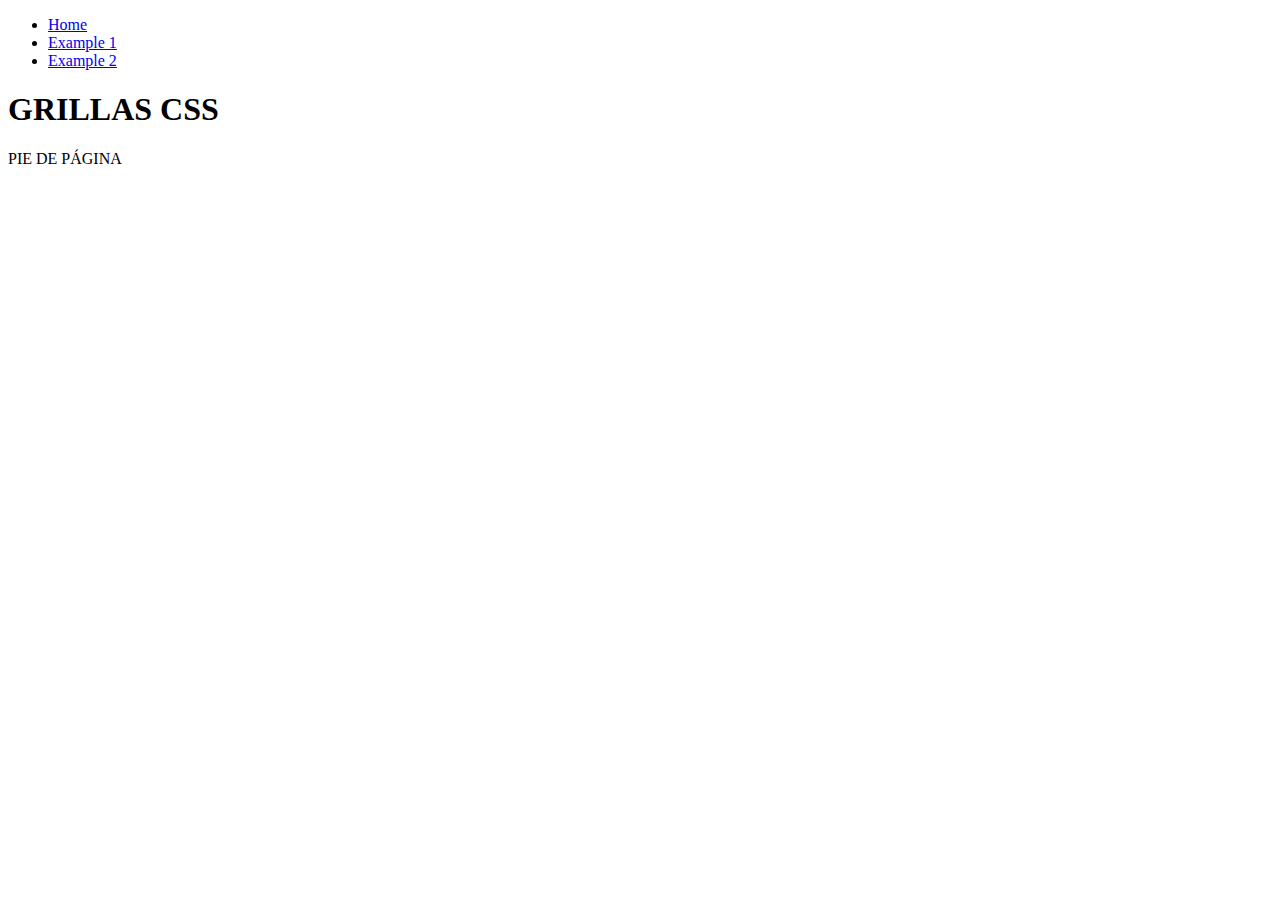
==== index.html @ 7a5f8fd1 "Basic html structure and examples pages" ====
<!DOCTYPE html>
<html lang="en">
<head>
    <meta charset="UTF-8">
    <meta http-equiv="X-UA-Compatible" content="IE=edge">
    <meta name="viewport" content="width=device-width, initial-scale=1.0">
    <title>CSS GRID</title>
</head>
<body>
    <header>
        <nav>
            <ul>
                <li><a href="/index.html">Home</a></li>
                <li><a href="/pages/example-1/example-1.html">Example 1</a></li>
                <li><a href="/pages/example-2/example-2.html">Example 2</a></li>
            </ul>
        </nav>
    </header>
    <main>
        <h1>GRILLAS CSS</h1>
        <section class="grid-section">
            <div class="grid-container">

            </div>
        </section>
    </main>
    <footer>
        PIE DE PÁGINA
    </footeR>
</body>
</html>
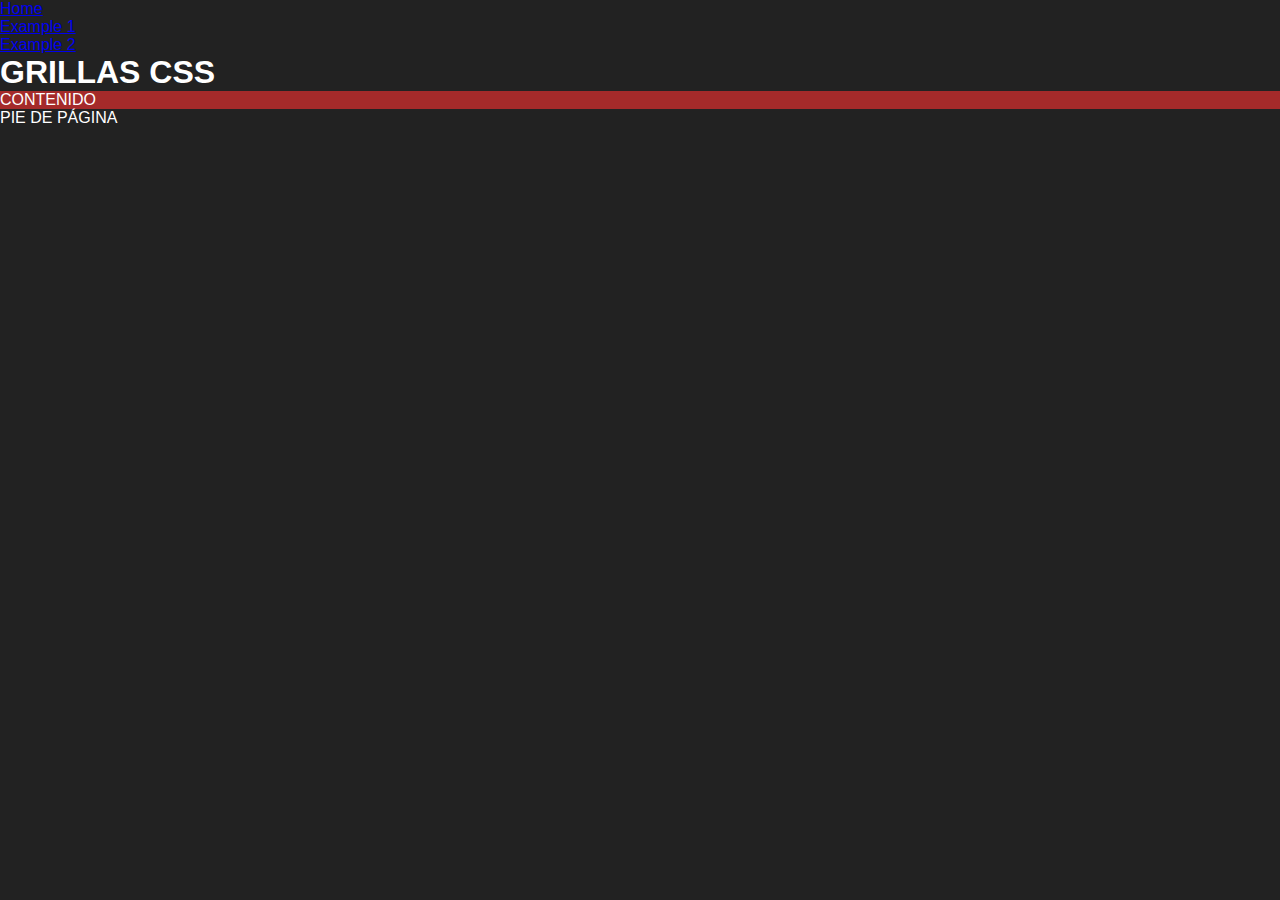
==== commit 811679e4: "Initial styles" ====
--- a/index.html
+++ b/index.html
@@ -5,6 +5,7 @@
     <meta http-equiv="X-UA-Compatible" content="IE=edge">
     <meta name="viewport" content="width=device-width, initial-scale=1.0">
     <title>CSS GRID</title>
+    <link rel="stylesheet" href="/css/styles.css">
 </head>
 <body>
     <header>
@@ -20,7 +21,7 @@
         <h1>GRILLAS CSS</h1>
         <section class="grid-section">
             <div class="grid-container">
-
+                CONTENIDO
             </div>
         </section>
     </main>
--- a/css/styles.css
+++ b/css/styles.css
@@ -0,0 +1,15 @@
+* {
+    padding: 0;
+    margin: 0;
+    box-sizing: border-box;
+}
+
+body {
+    background-color: #222;
+    color: white;
+    font-family: Arial, Helvetica, sans-serif;
+}
+
+.grid-container {
+    background-color: brown;
+}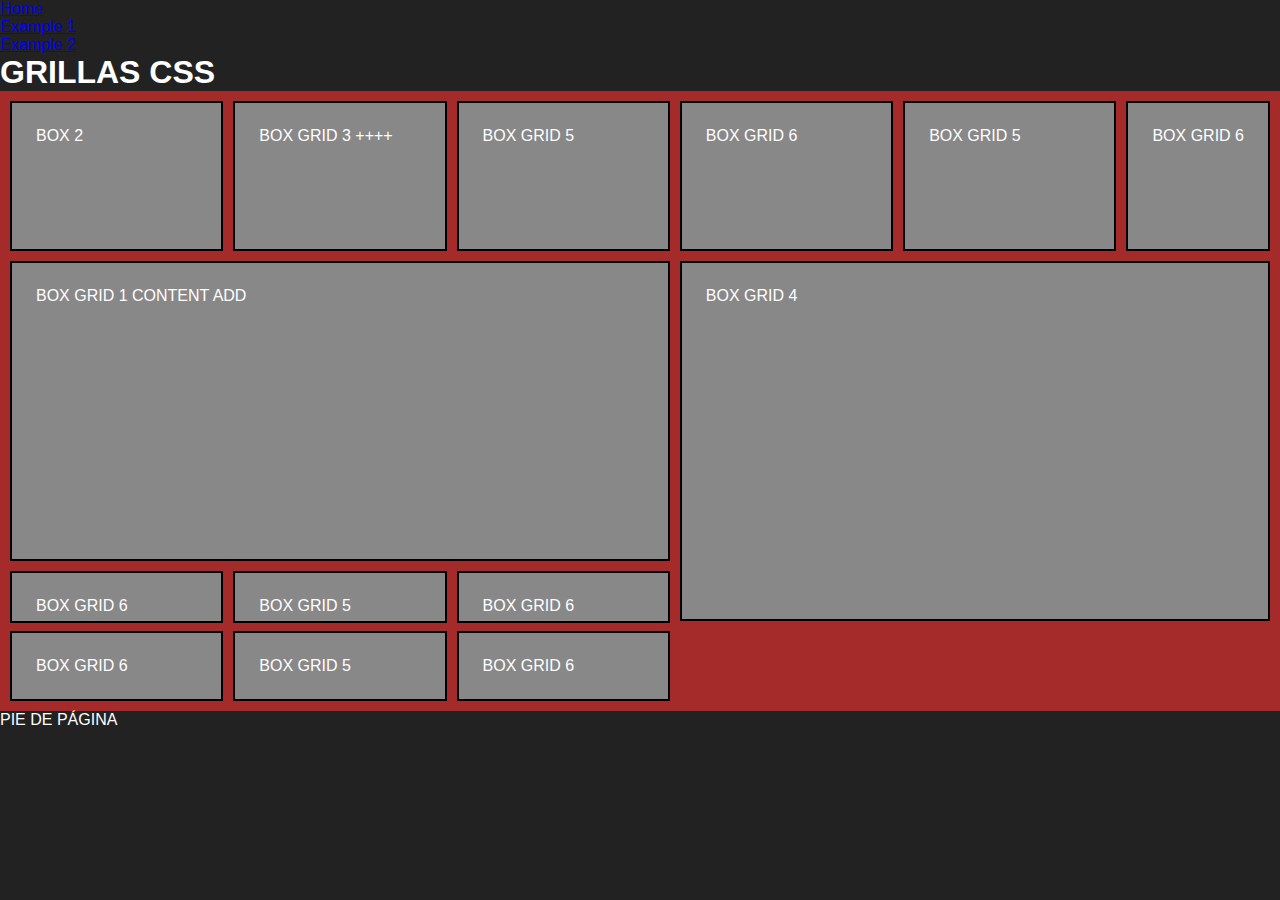
==== commit 721261c7: "Grid area  web layout" ====
--- a/index.html
+++ b/index.html
@@ -21,7 +21,20 @@
         <h1>GRILLAS CSS</h1>
         <section class="grid-section">
             <div class="grid-container">
-                CONTENIDO
+                <div class="box-grid box-1">BOX GRID 1 CONTENT ADD</div>
+                <div class="box-grid box-2">BOX 2</div>
+                <div class="box-grid box-3">BOX GRID 3 ++++</div>
+                <div class="box-grid box-4">BOX GRID 4</div>
+                <div class="box-grid">BOX GRID 5</div>
+                <div class="box-grid">BOX GRID 6</div>
+                <div class="box-grid">BOX GRID 5</div>
+                <div class="box-grid">BOX GRID 6</div>
+                <div class="box-grid">BOX GRID 6</div>
+                <div class="box-grid">BOX GRID 5</div>
+                <div class="box-grid">BOX GRID 6</div>
+                <div class="box-grid">BOX GRID 6</div>
+                <div class="box-grid">BOX GRID 5</div>
+                <div class="box-grid">BOX GRID 6</div>
             </div>
         </section>
     </main>
--- a/css/styles.css
+++ b/css/styles.css
@@ -2,6 +2,10 @@
     padding: 0;
     margin: 0;
     box-sizing: border-box;
+}
+
+html {
+    font-size: 16px;
 }
 
 body {
@@ -11,5 +15,30 @@
 }
 
 .grid-container {
+    padding: 10px;
     background-color: brown;
+    display: grid;
+    grid-template-columns: 1fr 1fr 1fr 1fr 1fr;
+    grid-template-rows: 150px 300px 50px;
+    column-gap: 10px;
+    row-gap: 10px;
+}
+
+.box-1 {
+    grid-row: 2/3;
+    grid-column: 1/4;
+    grid-area: 2 / 1 / 3 / 4;
+}
+
+.box-4 {
+    grid-column: span 3;
+    background-color: aqua;
+    grid-row: 2/4;
+
+}
+
+.box-grid {
+    padding: 1.5rem;
+    border: 2px solid black;
+    background-color: #888;
 }